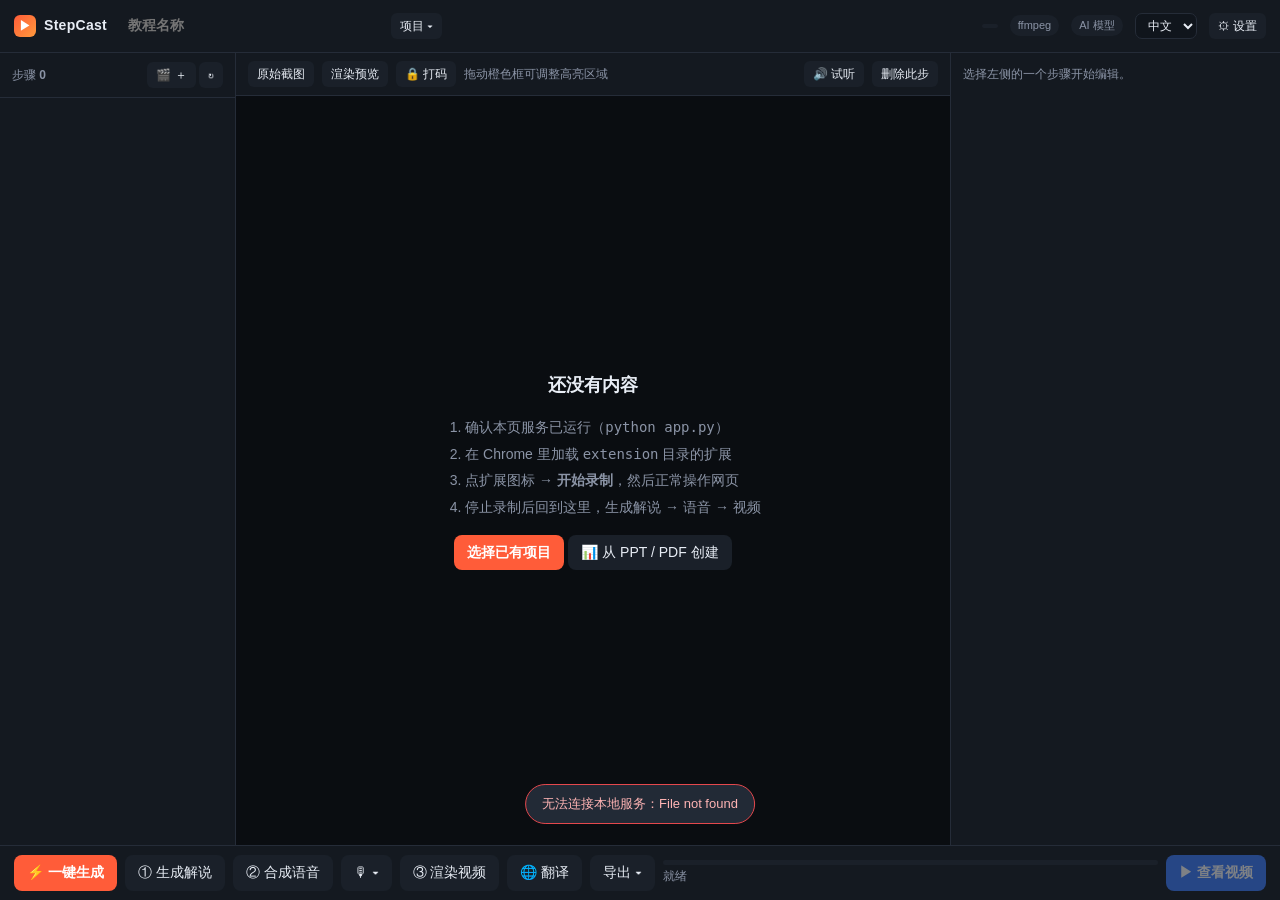
==== static/index.html @ 672b33db "StepCast 1.8.0（稳定版） 本地运行的教学视频生成器：Chrome 扩展录制网页操作，或者导入 PPT / PDF → AI 写解说 → 配音 → 渲染成带字幕的 MP4。  - 网页录制" ====
<!DOCTYPE html>
<html lang="zh-CN">
<head>
<meta charset="utf-8">
<meta name="viewport" content="width=device-width, initial-scale=1">
<title>StepCast 编辑器</title>
<link rel="stylesheet" href="/static/style.css">
<link rel="icon" href="data:image/svg+xml,<svg xmlns='http://www.w3.org/2000/svg' viewBox='0 0 32 32'><rect width='32' height='32' rx='8' fill='%23ff5c39'/><path d='M12 10l10 6-10 6z' fill='white'/></svg>">
</head>
<body>
<div id="app">

  <header id="topbar">
    <div class="logo"><span class="mark">▶</span> StepCast</div>
    <input type="text" id="projName" placeholder="教程名称">
    <button class="sm" id="btnProjects">项目 ▾</button>
    <div class="grow"></div>
    <span class="badge" id="badgeRec"></span>
    <span class="badge" id="badgeFF">ffmpeg</span>
    <span class="badge" id="badgeAI">AI 模型</span>
    <select id="uiLang" class="lang-select" title="界面语言 / Language"></select>
    <button class="sm" id="btnSettings">⚙ 设置</button>
  </header>

  <div id="main">

    <aside id="steps">
      <div class="pane-head">
        <span>步骤 <b id="stepCount">0</b></span>
        <span><button class="sm" id="btnInsertVideo" title="插入一段视频（放在当前这一步后面）">🎬 ＋</button>
          <button class="sm" id="btnRefresh" title="重新加载">↻</button></span>
        <input type="file" id="insertVideoFile" accept="video/*,.mp4,.mov,.wmv,.avi,.mkv,.webm,.m4v" hidden>
      </div>
      <div id="stepList"></div>
    </aside>

    <section id="stage">
      <div id="stageHead">
        <button class="sm" id="tabShot">原始截图</button>
        <button class="sm" id="tabRender">渲染预览</button>
        <button class="sm" id="btnRedactMode" title="在截图上拖动框选要打码的区域">🔒 打码</button>
        <span class="small muted" id="stageHint">拖动橙色框可调整高亮区域</span>
        <div class="grow"></div>
        <button class="sm" id="btnPlayAudio" title="试听这一步的配音">🔊 试听</button>
        <button class="sm danger" id="btnDeleteStep">删除此步</button>
      </div>
      <div id="stageBody">
        <div id="emptyState">
          <h2>还没有内容</h2>
          <ol>
            <li data-i18n>确认本页服务已运行（<code>python app.py</code>）</li>
            <li data-i18n>在 Chrome 里加载 <code>extension</code> 目录的扩展</li>
            <li data-i18n>点扩展图标 → <b>开始录制</b>，然后正常操作网页</li>
            <li>停止录制后回到这里，生成解说 → 语音 → 视频</li>
          </ol>
          <p><button class="primary" id="btnOpenProjects">选择已有项目</button>
             <button id="btnEmptyImport">📊 从 PPT / PDF 创建</button></p>
        </div>
        <div id="shotWrap" class="hidden">
          <img id="shot" alt="">
          <div id="hl" class="hidden"><span class="tip"></span><span class="handle"></span></div>
          <div id="redactLayer"></div>
        </div>
        <img id="previewImg" class="hidden" alt="">
        <video id="stageVideo" class="hidden" controls preload="metadata"></video>
      </div>
    </section>

    <aside id="inspector">
      <div id="inspEmpty" class="muted small">选择左侧的一个步骤开始编辑。</div>

      <div id="inspProject" class="hidden">
        <h3 id="pjHead">片头</h3>
        <div id="pjIntroFields">
          <label class="field"><span>视频标题（画面中央的大字）</span>
            <input type="text" id="pjTitle" placeholder="例如：3 分钟上手后台管理"></label>
          <label class="field"><span>副标题（下面一行小字，可留空）</span>
            <input type="text" id="pjSubtitle" placeholder="看完能学会什么"></label>
          <label class="field"><span>片头旁白（会被念出来，同时当字幕）</span>
            <textarea id="pjIntro" rows="4" placeholder="留空则片头只有标题、没有配音"></textarea></label>
          <label class="switch"><input type="checkbox" id="pjIntroOn"> 视频包含片头</label>
        </div>
        <div id="pjOutroFields" class="hidden">
          <label class="field"><span>片尾文案（会显示成大字，同时被念出来）</span>
            <textarea id="pjOutro" rows="4" placeholder="留空：有背景图时只显示背景，没有就不生成片尾"></textarea></label>
          <label class="switch"><input type="checkbox" id="pjOutroOn"> 视频包含片尾</label>
        </div>
        <div class="row" style="margin-top:10px">
          <button class="sm grow" id="pjTTS">重新合成这段语音</button>
          <button class="sm" id="pjPlay">🔊 试听</button>
        </div>
        <div class="small muted" id="pjAudioInfo" style="margin-top:6px"></div>

        <h3>背景画面</h3>
        <div class="voice-card">
          <div class="row">
            <span class="vbadge" id="pjBgBadge">默认</span>
            <span class="small grow" id="pjBgInfo"></span>
          </div>
          <div class="row wrap" style="margin-top:8px;gap:6px">
            <button class="sm" id="pjBgUpload">⬆ 上传图片 / PPT / PDF</button>
            <button class="sm" id="pjBgRemove">恢复默认背景</button>
          </div>
          <input type="file" id="pjBgFile" accept=".png,.jpg,.jpeg,.webp,.bmp,.pptx,.ppt,.pdf" hidden>
          <div id="pjBgOpts" class="hidden" style="margin-top:10px">
            <label class="field" id="pjBgPageWrap"><span id="pjBgPageLabel">使用第几页</span>
              <input type="number" id="pjBgPage" min="1" value="1"></label>
            <label class="field"><span>放置方式</span>
              <select id="pjBgFit">
                <option value="contain">完整显示（空出的边用模糊背景补齐）</option>
                <option value="cover">铺满画面（多出的部分裁掉）</option>
              </select></label>
            <label class="switch"><input type="checkbox" id="pjBgText"> <span id="pjBgTextLabel">在背景上显示标题文字</span></label>
          </div>
        </div>
        <label class="field" style="margin-top:10px"><span>停留时间（秒，0 = 按配音自动）</span>
          <input type="number" id="pjBgDur" min="0" max="60" step="0.5" value="0"></label>
        <p class="small muted" style="margin-top:10px">
          可以用公司统一的封面：上传一张图片，或者一份 PPT / PDF 选其中一页。没有上传时用默认背景，配色在右上角 ⚙ 设置 → 视频风格 里调。
        </p>
      </div>

      <div id="inspBody" class="hidden">
        <h3>这一步做了什么</h3>
        <div id="stepFacts"></div>

        <label class="field"><span>画面标题</span>
          <input type="text" id="fTitle" placeholder="显示在视频左上角"></label>

        <div class="field" id="fNarrationWrap">
          <div class="field-head"><span>解说词（会被念出来）</span>
            <button class="xs" id="btnDictate" title="对着麦克风说，自动转成文字填进来">🎤 口述</button></div>
          <textarea id="fNarration" rows="4" placeholder="留空则不配音；也可以点右上角「口述」直接说"></textarea>
        </div>
        <div class="field hidden" id="dlgWrap">
          <div class="field-head"><span>问答台词（一句一行，按顺序念）</span>
            <button class="xs" id="btnSpeakers2" title="改名字、换音色">🎭 讲者</button></div>
          <div id="dlgLines" class="dlg-lines"></div>
          <div class="row" style="gap:6px;margin-top:6px">
            <button class="xs" id="dlgAddHost"></button>
            <button class="xs" id="dlgAddExpert"></button>
          </div>
        </div>
        <div class="row" style="margin:-4px 0 10px">
          <input type="text" id="fRewrite" class="grow" placeholder="改写要求，如：更简短、更专业">
          <button class="sm" id="btnRewrite">AI 改写</button>
        </div>

        <label class="field"><span>字幕（默认同解说词）</span>
          <textarea id="fCaption" rows="2"></textarea></label>

        <label class="field" id="fNoteWrap"><span>给 AI 的备注（生成解说时参考）</span>
          <input type="text" id="fNote" placeholder="例如：强调这里必须勾选"></label>

        <div id="slideBox" class="hidden">
          <h3>幻灯片内容</h3>
          <details class="small"><summary class="muted">页面上的文字</summary>
            <div id="slideText" class="pre muted"></div></details>
          <label class="field" style="margin-top:8px"><span>演讲者备注</span>
            <textarea id="fSlideNotes" rows="3" placeholder="这一页没有备注"></textarea></label>
          <button class="sm" id="btnUseNotes">用备注替换解说词</button>
          <div id="revealBox" style="margin-top:14px">
            <label class="switch"><input type="checkbox" id="fRevealAll"> 幻灯片逐条出现，突出当前讲的内容（整个项目）</label>
            <label class="switch"><input type="checkbox" id="fRevealPage"> 这一页逐条出现</label>
            <p class="small muted" id="revealHint" style="margin:4px 0 0"></p>
          </div>
        </div>

        <div id="videoBox" class="hidden">
          <h3>视频</h3>
          <div class="voice-card">
            <div class="row">
              <span class="vbadge" id="vbBadge"></span>
              <span class="small grow" id="vbInfo"></span>
            </div>
            <div class="small warn-text hidden" id="vbMissing" style="margin-top:6px"></div>
            <div class="row wrap" style="margin-top:8px;gap:6px">
              <button class="sm" id="vbUpload">⬆ 上传视频文件</button>
              <button class="sm" id="vbTranscribe" title="用本机的语音识别把视频里讲的话转成字幕">🎤 视频里的讲话转成字幕</button>
            </div>
            <input type="file" id="vbFile" accept="video/*,.mp4,.mov,.wmv,.avi,.mkv,.webm,.m4v" hidden>
          </div>
          <label class="field" style="margin-top:10px"><span>播放方式</span>
            <select id="vbMode">
              <option value="inset">在幻灯片原位置播放</option>
              <option value="fullscreen">全屏播放</option>
              <option value="poster">只显示封面（不播放）</option>
            </select></label>
          <div class="row">
            <label class="field grow"><span>从第几秒开始</span>
              <input type="number" id="vbStart" min="0" step="0.1" value="0"></label>
            <button class="xs" id="vbSetStart" title="用播放器当前的位置">⏱ 当前位置</button>
          </div>
          <div class="row">
            <label class="field grow"><span>到第几秒结束（0 = 播到最后）</span>
              <input type="number" id="vbEnd" min="0" step="0.1" value="0"></label>
            <button class="xs" id="vbSetEnd" title="用播放器当前的位置">⏱ 当前位置</button>
          </div>
          <label class="field"><span>声音</span>
            <select id="vbAudio">
              <option value="original">播放视频原声</option>
              <option value="mute">视频静音，念上面的解说词</option>
            </select></label>
          <p class="small muted" id="vbHint"></p>
        </div>

        <div id="rdSection">
        <h3>敏感信息打码 <span class="muted" id="rdCount"></span></h3>
        <div id="rdList" class="small"></div>
        <div class="row" style="margin-top:6px">
          <button class="sm grow" id="btnRedactHere">＋ 在截图上画框</button>
          <button class="sm" id="btnRedactScan">全项目扫描…</button>
        </div>
        </div>

        <h3>画面控制</h3>
        <label class="switch"><input type="checkbox" id="fInclude"> 包含在视频中</label>
        <label class="switch" id="fZoomWrap"><input type="checkbox" id="fZoom"> 放大镜头</label>
        <label class="switch" id="fHighlightWrap"><input type="checkbox" id="fHighlight"> 高亮操作区域</label>
        <label class="field"><span>时长覆盖（秒，0 = 自动跟随配音）</span>
          <input type="number" id="fDuration" min="0" max="60" step="0.5" value="0"></label>

        <h3>配音</h3>
        <div class="voice-card">
          <div class="row">
            <span class="vbadge" id="voiceBadge">AI</span>
            <span class="small grow" id="audioInfo"></span>
            <button class="xs" id="btnPlayStep" title="试听">▶</button>
          </div>
          <div class="row wrap" style="margin-top:8px;gap:6px">
            <button class="sm" id="btnRecordVoice">🎙 录我的声音</button>
            <button class="sm" id="btnUploadVoice">⬆ 上传音频</button>
            <button class="sm" id="btnStepTTS">↻ AI 重新合成</button>
            <button class="sm hidden" id="btnVoiceToAI">改用 AI 配音</button>
            <button class="sm danger" id="btnVoiceDelete">删除</button>
          </div>
          <input type="file" id="voiceFile" accept="audio/*,.mp3,.wav,.m4a,.webm" hidden>
        </div>
      </div>
    </aside>
  </div>

  <footer id="actions">
    <button class="primary" id="btnAuto" title="脚本 → 语音 → 视频 一条龙">⚡ 一键生成</button>
    <button id="btnScript">① 生成解说</button>
    <button id="btnTTS">② 合成语音</button>
    <button id="btnVoiceMenu" title="配音批量操作">🎙 ▾</button>
    <button id="btnSpeakers" class="hidden" title="两人问答的讲者：名字、音色">🎭 讲者</button>
    <button id="btnRender">③ 渲染视频</button>
    <button id="btnTranslate">🌐 翻译</button>
    <button id="btnExport">导出 ▾</button>
    <div id="progressWrap">
      <div id="progressBar"><i></i></div>
      <div id="progressText">就绪</div>
    </div>
    <button class="stop hidden" id="btnStopJob" title="停止正在进行的任务，已经做完的部分会保留">■ 停止</button>
    <button class="blue" id="btnOpenVideo" disabled>▶ 查看视频</button>
  </footer>
</div>

<div id="toast"></div>

<!-- 设置 -->
<div class="modal hidden" id="mSettings">
  <div class="box">
    <h2>设置</h2>
    <div class="tabs">
      <button class="on" data-tab="ai">AI 与语音</button>
      <button data-tab="video">视频风格</button>
      <button data-tab="about">关于</button>
    </div>

    <div data-pane="ai">
      <h3 class="set-sub" style="margin-top:4px">AI 模型（写解说、翻译、AI 改写）</h3>
      <label class="field"><span>服务商</span>
        <select id="sProvider"></select></label>
      <p class="small notes-hint" id="sProviderHint"></p>
      <label class="field hidden" id="sBaseField"><span>接口地址</span>
        <input type="text" id="sBaseUrl" spellcheck="false"></label>
      <label class="field"><span id="sKeyLabel">API Key</span>
        <input type="password" id="sKey" placeholder="粘贴新的 Key；留空 = 保持原来的" autocomplete="off" spellcheck="false"></label>
      <div class="row" style="margin:-4px 0 12px">
        <span class="small muted grow" id="sKeyState"></span>
        <button class="sm hidden" id="btnClearKey">清除已存的 Key</button>
      </div>
      <div class="field-block">
        <div class="field-head"><span>模型</span>
          <button class="xs" id="btnListModels">获取模型列表</button></div>
        <input type="text" id="sModel" list="sModelList" spellcheck="false" autocomplete="off">
        <datalist id="sModelList"></datalist>
      </div>
      <div class="row" style="margin:6px 0 12px">
        <span class="small muted grow" id="sTestState"></span>
        <button class="sm" id="btnTestKey">测试连接</button>
      </div>

      <h3 class="set-sub">配音</h3>
      <label class="field"><span>解说语言</span><select id="sLang"></select></label>
      <label class="field"><span>配音音色</span><select id="sVoice"></select></label>
      <div class="row">
        <label class="field grow"><span>语速</span>
          <select id="sRate">
            <option value="-15%">慢</option><option value="-8%">稍慢</option>
            <option value="+0%" selected>正常</option><option value="+10%">稍快</option>
            <option value="+20%">快</option>
          </select></label>
        <button class="sm" id="btnTryVoice" style="margin-top:14px">试听</button>
      </div>
      <details class="small" id="sTtsBox" style="margin:4px 0 10px">
        <summary>更多配音服务（付费，声音更自然）</summary>
        <p class="small muted" style="margin:8px 0">默认的 Edge 配音免费。填了下面某一家的 Key，它的音色就会出现在所有「配音音色」下拉框里（名字前面带服务名），项目、两位讲者都可以选。配音文字会发给对应的公司。</p>
        <label class="field"><span>服务</span><select id="sTtsSvc"></select></label>
        <p class="small notes-hint" id="sTtsHint"></p>
        <label class="field"><span>API Key</span>
          <input type="password" id="sTtsKey" placeholder="粘贴新的 Key；留空 = 保持原来的" autocomplete="off" spellcheck="false"></label>
        <label class="field hidden" id="sTtsVoicesWrap"><span>自己的音色 ID（可选，比如复刻的声音；多个用逗号分开）</span>
          <input type="text" id="sTtsVoices" spellcheck="false"></label>
        <div class="row" style="margin:6px 0 4px">
          <span class="small muted grow" id="sTtsState"></span>
          <button class="sm" id="btnTtsClear">清除 Key</button>
          <button class="sm" id="btnTtsTest">测试</button>
        </div>
      </details>

      <h3 class="set-sub">语音识别（录音转文字，在本机运行）</h3>
      <div class="row">
        <label class="field grow"><span>识别模型</span>
          <select id="sAsrModel">
            <option value="tiny">tiny（75MB，最快，准确度一般）</option>
            <option value="base">base（145MB）</option>
            <option value="small">small（465MB，推荐）</option>
            <option value="medium">medium（1.5GB，更准，更慢）</option>
            <option value="large-v3">large-v3（3GB，最准，需要好 CPU / 显卡）</option>
          </select></label>
        <button class="sm" id="btnAsrPrepare" style="margin-top:14px">下载 / 加载</button>
      </div>
      <div class="small muted" id="sAsrState" style="margin:-4px 0 10px"></div>
      <label class="field"><span>模型下载源（留空 = 自动：先试 HuggingFace 官方，连不上就改用国内镜像 hf-mirror.com）</span>
        <input type="text" id="sHfEndpoint" placeholder="留空 = 自动"></label>
      <label class="switch"><input type="checkbox" id="sFillers"> 识别时去掉「嗯 / 啊 / 呃」等口头禅</label>
    </div>

    <div data-pane="video" class="hidden">
      <div class="row">
        <label class="field grow"><span>分辨率</span>
          <select id="sRes">
            <option value="1920x1080">1920 × 1080（1080p）</option>
            <option value="2560x1440">2560 × 1440（2K）</option>
            <option value="1280x720">1280 × 720（720p）</option>
            <option value="1080x1920">1080 × 1920（竖屏）</option>
          </select></label>
        <label class="field" style="width:110px"><span>帧率</span>
          <select id="sFps"><option>24</option><option selected>30</option><option>60</option></select></label>
      </div>
      <div class="row">
        <label class="field grow"><span>主题色</span><input type="text" id="sAccent" placeholder="#FF5C39"></label>
        <label class="field grow"><span>背景色</span><input type="text" id="sBg" placeholder="#0E1116"></label>
      </div>
      <label class="switch"><input type="checkbox" id="sZoomEnabled"> 自动放大到操作区域</label>
      <label class="switch"><input type="checkbox" id="sDim"> 高亮区域外变暗</label>
      <label class="switch"><input type="checkbox" id="sCursor"> 显示鼠标指针动画</label>
      <label class="switch"><input type="checkbox" id="sBadge"> 显示步骤序号</label>
      <label class="switch"><input type="checkbox" id="sFrame"> 加浏览器外框</label>
      <label class="switch"><input type="checkbox" id="sSubs"> 把字幕烧进画面</label>
      <label class="switch" title="主字幕往上挪一点，画面最底下留给第二语言字幕（外挂字幕文件，看的人自己选）"><input type="checkbox" id="sSubSpace"> 给第二语言字幕留位置</label>
      <label class="switch"><input type="checkbox" id="sIntro"> 生成片头</label>
      <label class="switch"><input type="checkbox" id="sOutro"> 生成片尾</label>
      <div class="row">
        <label class="field grow"><span>每步最短时长（秒）</span>
          <input type="number" id="sMinDur" step="0.5" min="1" max="15"></label>
        <label class="field grow"><span>放大倍数</span>
          <input type="number" id="sZoomF" step="0.05" min="1" max="2.5"></label>
      </div>
    </div>

    <div data-pane="about" class="hidden small muted">
      <p>StepCast —— comlong的教学视频生成器。</p>
      <p data-i18n>录制来自浏览器扩展，解说由你在设置里选择的 AI 模型生成，配音使用在线语音合成服务，画面和视频在本机合成。项目文件保存在本机 <code>projects/</code> 目录。</p>
      <p id="aboutInfo"></p>
      <h3 class="set-sub">免责声明</h3>
      <p data-i18n>本软件在你的电脑上运行，但部分功能会调用第三方公司的在线服务（AI 生成解说、翻译和改写，AI 配音，下载语音识别模型），相关的文字内容会发送到这些公司的服务器。这些服务的可用性、费用、数据处理方式和使用条款由提供服务的公司决定，不受本软件控制。</p>
      <p data-i18n>使用前请自行确认：要处理的内容可以发送给外部服务，并且符合所在地的法律法规（包括个人信息与数据保护的规定）、公司规定和保密义务。本软件按现状提供，不作任何保证；因使用本软件产生的法律风险、违规责任和其他后果，由使用者个人承担。</p>
    </div>

    <div class="foot">
      <button id="btnCloseSettings">取消</button>
      <button class="primary" id="btnSaveSettings">保存</button>
    </div>
  </div>
</div>

<!-- 项目列表 -->
<div class="modal hidden" id="mProjects">
  <div class="box">
    <h2>项目</h2>
    <div id="projList"></div>
    <div class="foot">
      <button id="btnImportSlides">📊 从 PPT / PDF 创建</button>
      <button id="btnNewProject">新建空项目</button>
      <button class="primary" id="btnCloseProjects">关闭</button>
    </div>
  </div>
</div>

<!-- 生成解说 -->
<div class="modal hidden" id="mScript">
  <div class="box">
    <h2>生成解说脚本</h2>
    <div id="gSlides" class="hidden">
      <p class="small notes-hint" id="gSlidesInfo"></p>
      <label class="field"><span>解说从哪来</span>
        <select id="gNotes">
            <option value="verbatim">备注原文就是解说（推荐）</option>
            <option value="reference">AI 参考备注，改写成口语</option>
            <option value="ignore">不用备注，AI 按页面内容写</option>
        </select></label>
      <label class="field" id="gMissingField"><span>没有备注的页</span>
        <select id="gMissing">
            <option value="ai">AI 按页面内容补写</option>
            <option value="empty">留空，我自己补</option>
        </select></label>
      <label class="field" id="gDetailField"><span>详细程度（AI 写的页）</span>
        <select id="gDetail">
          <option value="brief">简要 · 只讲要点</option>
          <option value="standard">标准 · 要点加上下文</option>
          <option value="comprehensive">详细 · 逐条讲透</option>
        </select></label>
    </div>
    <div id="gCapture">
    <label class="field"><span>风格</span>
      <select id="gStyle">
        <option value="friendly">亲切自然（推荐）</option>
        <option value="concise">极简高效</option>
        <option value="formal">正式培训</option>
        <option value="marketing">有感染力</option>
      </select></label>
    <label class="field"><span>目标观众（可选）</span>
      <input type="text" id="gAudience" placeholder="例如：第一次使用后台的运营同学"></label>
    </div>
    <label class="field"><span>额外要求（可选）</span>
      <input type="text" id="gExtra" placeholder="例如：每步都提醒一下注意事项"></label>
    <label class="switch"><input type="checkbox" id="gOverwrite"> 覆盖我已经手动改过的解说</label>
    <div class="foot">
      <button id="btnCloseScript">取消</button>
      <button class="primary" id="btnRunScript">开始生成</button>
    </div>
  </div>
</div>

<!-- 两人问答的讲者 -->
<div class="modal hidden" id="mSpeakers">
  <div class="box">
    <h2>讲者</h2>
    <p class="small muted">名字只在编辑器里区分是谁说的，不会念出来，也不上字幕。换了音色的人说过的台词需要重新配音。</p>
    <div class="spk-grid">
      <div class="spk-card" data-role="host">
        <div class="spk-head"><b>主持人</b></div>
        <label class="field"><span>名字</span><input type="text" class="spk-name" maxlength="20"></label>
        <label class="field"><span>音色</span><select class="spk-voice"></select></label>
        <button class="sm" data-act="try">试听</button>
      </div>
      <div class="spk-card" data-role="expert">
        <div class="spk-head"><b>讲师</b></div>
        <label class="field"><span>名字</span><input type="text" class="spk-name" maxlength="20"></label>
        <label class="field"><span>音色</span><select class="spk-voice"></select></label>
        <button class="sm" data-act="try">试听</button>
      </div>
    </div>
    <div class="foot">
      <button id="btnCloseSpeakers">取消</button>
      <button class="primary" id="btnSaveSpeakers">保存</button>
    </div>
  </div>
</div>

<!-- 翻译 -->
<div class="modal hidden" id="mTranslate">
  <div class="box">
    <h2>翻译成其他语言</h2>
    <label class="field"><span>目标语言</span><select id="tLang"></select></label>
    <label class="field"><span>配音音色</span><select id="tVoice"></select></label>
    <p class="small muted" id="tHint">翻译会替换当前脚本并清空已生成的语音。建议先「导出脚本」备份，或复制一份项目。</p>
    <div class="foot">
      <button id="btnCloseTranslate">取消</button>
      <button class="primary" id="btnRunTranslate">翻译并切换</button>
    </div>
  </div>
</div>

<!-- 录音 / 口述 -->
<div class="modal hidden" id="mVoice">
  <div class="box">
    <h2 id="vrTitle">🎙 录我的声音</h2>
    <div class="row">
      <label class="field grow"><span>麦克风</span><select id="vrDevice"></select></label>
      <label class="field" style="width:140px"><span>识别语言</span><select id="vrLang"></select></label>
    </div>
    <div class="rec-stage">
      <button class="rec-btn" id="vrRec" title="开始 / 停止"><span></span></button>
      <div class="grow">
        <div class="rec-time" id="vrTime">00:00</div>
        <div class="small muted" id="vrHint">点红色按钮开始录音</div>
        <div class="meter"><i id="vrLevel"></i></div>
      </div>
    </div>
    <audio id="vrPlayer" controls class="hidden" style="width:100%;margin-top:12px"></audio>
    <div id="vrOptsOwn" style="margin-top:12px">
      <label class="switch"><input type="checkbox" id="vrTranscribe" checked> 自动识别成文字（用作字幕，之后也能一键改成 AI 配音）</label>
      <label class="switch"><input type="checkbox" id="vrReplace" checked> 用识别结果替换当前解说词</label>
    </div>
    <p class="small muted">录音和识别都在本机完成，不经过任何云服务。</p>
    <div class="foot">
      <button id="vrCancel">取消</button>
      <button id="vrRetake" class="hidden">重录</button>
      <button class="primary" id="vrConfirm" disabled>使用这段录音</button>
    </div>
  </div>
</div>

<!-- PPT / PDF 导入 -->
<div class="modal hidden" id="mImport">
  <div class="box wide">
    <h2>📊 从 PPT / PDF 创建视频</h2>

    <div id="imStage1">
      <label class="drop" id="imDrop">
        <input type="file" id="imFile" accept=".pptx,.ppt,.pdf" hidden>
        <div class="drop-ico">⬆</div>
        <div data-i18n><b>点击选择文件</b>，或拖到这里</div>
        <div class="small muted" style="margin-top:4px">.pptx / .ppt / .pdf，最多 100 页 · 每一页变成视频里的一个步骤 · 页面里的视频会保留，动画和切换效果不会</div>
      </label>
      <div class="small muted" id="imStatus" style="margin-top:10px"></div>
    </div>

    <div id="imStage2" class="hidden">
      <div class="row" style="margin-bottom:10px">
        <b class="grow" id="imFileName"></b>
        <span class="small muted" id="imSummary"></span>
        <button class="sm" id="imAll">全选</button>
        <button class="sm" id="imNone">清空</button>
      </div>
      <div class="im-grid" id="imGrid"></div>
      <p class="small notes-hint hidden" id="imNotesHint"></p>
      <p class="small notes-hint hidden" id="imVideosHint"></p>
      <div class="im-opts">
        <label class="field"><span>视频名称</span><input type="text" id="imName"></label>
        <label class="field"><span>讲解方式</span>
          <select id="imMode">
            <option value="single">一个人讲解</option>
            <option value="dialogue">两人问答（主持人提问、讲师讲解）</option>
          </select></label>
        <label class="field" id="imNotesField"><span>解说从哪来</span>
          <select id="imNotes">
            <option value="verbatim">备注原文就是解说（推荐）</option>
            <option value="reference">AI 参考备注，改写成口语</option>
            <option value="ignore">不用备注，AI 按页面内容写</option>
          </select></label>
        <label class="field" id="imMissingField"><span>没有备注的页</span>
          <select id="imMissing">
            <option value="ai">AI 按页面内容补写</option>
            <option value="empty">留空，我自己补</option>
          </select></label>
        <label class="field"><span>详细程度（AI 写的页）</span>
          <select id="imDetail">
            <option value="brief">简要 · 只讲要点</option>
            <option value="standard" selected>标准 · 要点加上下文</option>
            <option value="comprehensive">详细 · 逐条讲透</option>
          </select></label>
        <label class="field"><span>解说语言</span><select id="imLang"></select></label>
        <label class="field" id="imVoiceWrap"><span>配音音色</span><select id="imVoice"></select></label>
        <label class="field hidden" id="imHostWrap"><span>主持人音色（提问）</span><select id="imHostVoice"></select></label>
        <label class="field hidden" id="imExpertWrap"><span>讲师音色（讲解）</span><select id="imExpertVoice"></select></label>
        <label class="switch" style="align-self:end;margin-bottom:14px">
          <input type="checkbox" id="imAutoVoice" checked> 写完解说自动配音</label>
        <label class="switch hidden" id="imVideosWrap" style="align-self:end;margin-bottom:14px">
          <input type="checkbox" id="imVideos" checked> 包含幻灯片里的视频</label>
        <label class="switch hidden" id="imRevealWrap" style="align-self:end;margin-bottom:14px"
               title="解说说到哪一条，那一条才出现；讲到下一条时，前面讲过的变淡。需要本机 PowerPoint，导入会慢一些。">
          <input type="checkbox" id="imReveal" checked> 逐条出现，突出当前讲的内容</label>
      </div>
      <p class="small" id="imPrivacy"></p>
    </div>

    <div class="foot">
      <button id="imBack" class="hidden">换一个文件</button>
      <div class="grow"></div>
      <button id="imCancel">取消</button>
      <button class="primary hidden" id="imCreate">生成视频项目</button>
    </div>
  </div>
</div>

<!-- 打码扫描 -->
<div class="modal hidden" id="mRedact">
  <div class="box">
    <h2>敏感信息打码</h2>
    <p class="small muted" id="rdStats"></p>

    <h3 style="font-size:12px;color:var(--muted);margin:14px 0 8px">识别规则</h3>
    <label class="switch"><input type="checkbox" id="rdBuiltin" checked>
      邮箱 / 手机号 / 身份证 / 银行卡 / IP 地址</label>
    <label class="switch"><input type="checkbox" id="rdNames" checked>
      带标签的人名（「姓名：张三」「Name: John」）</label>
    <label class="switch"><input type="checkbox" id="rdNamesGuess">
      <span data-i18n>裸的中文短名（<b class="warn-text">会误报</b>，如「付款方式」也可能被当成人名）</span></label>

    <label class="field" style="margin-top:12px"><span>另外要打码的词（逗号或换行分隔）</span>
      <textarea id="rdKeywords" rows="3" placeholder="张三, 李四, 内部项目代号, 客户名"></textarea></label>

    <label class="field"><span>打码方式</span>
      <select id="rdMode">
        <option value="blur">模糊（马赛克 + 高斯）</option>
        <option value="pixelate">像素化（马赛克）</option>
        <option value="solid">纯色块（最彻底）</option>
      </select></label>

    <p class="small muted">扫描依据的是录制时记录在本机的页面文字位置。命中的内容同时会从
      页面标题、元素文字、输入值里抹成掩码 —— 这几项是唯一会发给 AI 模型的字段。</p>

    <div class="foot">
      <button class="danger" id="btnRdClearIndex">清空文字索引</button>
      <button class="danger" id="btnRdClearAuto">清除自动打码</button>
      <div class="grow"></div>
      <button id="btnCloseRedact">关闭</button>
      <button class="primary" id="btnRunRedact">开始扫描</button>
    </div>
  </div>
</div>

<!-- 视频 -->
<div class="modal hidden" id="mVideo">
  <div class="box wide">
    <h2 id="vTitle">视频</h2>
    <div class="v-stage" id="vStage">
      <video id="vPlayer" controls disablepictureinpicture></video>
      <div class="v-sub2" id="vSub2Text"><span></span></div>
    </div>
    <div class="row" style="margin-top:12px">
      <span class="small muted grow" id="vInfo"></span>
      <a id="vDownload" class="btn primary" download>下载 MP4</a>
      <a id="vSrt" class="btn" download>下载字幕</a>
      <button id="btnVFull" title="全屏（第二字幕也显示）">⛶</button>
      <button id="btnCloseVideo">关闭</button>
    </div>
    <div class="sub2-box" id="vSub2Box">
      <div class="row">
        <b class="grow sub2-title">🌐 第二语言字幕</b>
        <label class="small">预览 <select id="vSub2Preview"></select></label>
      </div>
      <p class="small muted" style="margin:4px 0 8px">主字幕烧在视频里；第二语言字幕是单独的字幕文件，紧贴在主字幕下面，看视频的人自己选一种（默认不显示）。</p>
      <p class="small warn-text hidden" id="vSub2Hint"></p>
      <div id="vSub2List"></div>
      <button class="primary" id="btnSub2Open" style="margin-top:10px">🌐 生成第二语言字幕</button>
      <div class="sub2-panel hidden" id="vSub2Panel">
        <div class="small muted">选一种或几种语言，AI 会把主字幕整句翻译过去（用设置里的 AI 模型）：</div>
        <div class="sub2-langs" id="vSub2Langs"></div>
        <div class="row">
          <span class="small muted grow" id="vSub2State"></span>
          <button class="sm" id="btnSub2Cancel">取消</button>
          <button class="sm primary" id="btnSub2Gen">开始生成</button>
        </div>
      </div>
      <div class="row" style="margin-top:10px">
        <span class="small muted grow">网页播放包：视频 + 第二语言字幕 + 播放页（index.html）。放进公司网站的目录里，直接打开或用 iframe 嵌进页面，就能选第二字幕。</span>
        <a id="vPack" class="btn" download>下载网页播放包</a>
      </div>
    </div>
  </div>
</div>

<script src="/static/i18n.js"></script>
<script src="/static/app.js"></script>
</body>
</html>
---- static/style.css ----
:root {
  --bg: #0d1014;
  --panel: #141920;
  --panel2: #1a2029;
  --line: #252c38;
  --text: #e8edf5;
  --muted: #8b94a6;
  --accent: #ff5c39;
  --accent2: #3d7dff;
  --ok: #30c463;
  --warn: #f0b03c;
  --bad: #e5484d;
  --radius: 10px;
  color-scheme: dark;
}

* { box-sizing: border-box; }

html, body {
  margin: 0; height: 100%;
  background: var(--bg); color: var(--text);
  font: 14px/1.55 -apple-system, "Segoe UI", "Microsoft YaHei", Roboto, sans-serif;
  overflow: hidden;
}

button, input, select, textarea { font: inherit; color: inherit; }

button {
  cursor: pointer; border: 0; border-radius: 8px;
  background: var(--panel2); color: var(--text);
  padding: 7px 13px; transition: background .15s, filter .15s;
}
button:hover:not(:disabled) { background: #232b37; }
button:disabled { opacity: .45; cursor: not-allowed; }
button.primary { background: var(--accent); color: #fff; font-weight: 600; }
button.primary:hover:not(:disabled) { filter: brightness(1.1); background: var(--accent); }
button.blue { background: var(--accent2); color: #fff; font-weight: 600; }
button.blue:hover:not(:disabled) { filter: brightness(1.1); background: var(--accent2); }
button.sm { padding: 4px 9px; font-size: 12px; border-radius: 6px; }
button.danger:hover:not(:disabled) { background: #48222a; color: #ff9c9c; }
/* 下载用真正的链接（按钮套在 <a> 里是无效 HTML，有的浏览器点了不下载），样子和按钮一致 */
a.btn { display: inline-block; cursor: pointer; border-radius: 8px; background: var(--panel2); color: var(--text);
        padding: 7px 13px; text-decoration: none; white-space: nowrap; transition: background .15s, filter .15s; }
a.btn:hover { background: #232b37; }
a.btn.primary { background: var(--accent); color: #fff; font-weight: 600; }
a.btn.primary:hover { filter: brightness(1.1); background: var(--accent); }

input[type=text], input[type=number], input[type=password], select, textarea {
  width: 100%; padding: 7px 10px; border-radius: 8px;
  border: 1px solid var(--line); background: #10151c; outline: none;
}
input:focus, select:focus, textarea:focus { border-color: var(--accent); }
textarea { resize: vertical; line-height: 1.6; }
label.field { display: block; margin-bottom: 10px; }
label.field > span { display: block; font-size: 11.5px; color: var(--muted); margin-bottom: 4px; }
.row { display: flex; gap: 8px; align-items: center; }
.row.wrap { flex-wrap: wrap; }
.grow { flex: 1; min-width: 0; }
.muted { color: var(--muted); }
.small { font-size: 12px; }
.hidden { display: none !important; }

/* ---------- 布局 ---------- */

#app { display: flex; flex-direction: column; height: 100%; }

#topbar {
  display: flex; align-items: center; gap: 12px;
  padding: 9px 14px; background: var(--panel);
  border-bottom: 1px solid var(--line); flex: none;
}
.logo { font-weight: 700; letter-spacing: .3px; display: flex; align-items: center; gap: 8px; }
.logo .mark {
  width: 22px; height: 22px; border-radius: 6px;
  background: linear-gradient(135deg, var(--accent), #ff9a3c);
  display: grid; place-items: center; font-size: 12px; color: #fff;
}
#projName {
  background: transparent; border: 1px solid transparent; padding: 5px 8px;
  border-radius: 7px; font-weight: 600; width: 260px;
}
#projName:hover { border-color: var(--line); }
.badge {
  font-size: 11px; padding: 2px 8px; border-radius: 999px;
  background: var(--panel2); color: var(--muted);
}
.badge.ok { color: var(--ok); }
.badge.bad { color: var(--bad); }

#main { flex: 1; display: flex; min-height: 0; }

/* 左：步骤列表 */
#steps {
  width: 236px; flex: none; background: var(--panel);
  border-right: 1px solid var(--line); display: flex; flex-direction: column;
}
.pane-head {
  display: flex; align-items: center; justify-content: space-between;
  padding: 9px 12px; border-bottom: 1px solid var(--line);
  font-size: 12px; color: var(--muted); flex: none;
}
#stepList { overflow-y: auto; flex: 1; padding: 8px; }
.step-card {
  display: flex; gap: 8px; padding: 7px; margin-bottom: 6px;
  border-radius: 9px; background: var(--panel2); cursor: pointer;
  border: 1px solid transparent; position: relative;
}
.step-card:hover { border-color: #303949; }
.step-card.active { border-color: var(--accent); background: #221a19; }
.step-card.excluded { opacity: .42; }
.step-card.dragover { border-color: var(--accent2); }
.step-card img {
  width: 74px; height: 44px; object-fit: cover; object-position: top center;
  border-radius: 5px; background: #0b0e13; flex: none;
}
.step-card .meta { min-width: 0; flex: 1; }
.step-card .t {
  font-size: 12px; font-weight: 600; white-space: nowrap;
  overflow: hidden; text-overflow: ellipsis;
}
.step-card .d {
  font-size: 11px; color: var(--muted); overflow: hidden;
  display: -webkit-box; -webkit-line-clamp: 2; -webkit-box-orient: vertical;
}
.step-card .no {
  position: absolute; top: 5px; left: 5px; background: rgba(0,0,0,.7);
  border-radius: 4px; font-size: 10px; padding: 0 4px; color: #cfd6e2;
}
.step-card.card-step { background: #161d28; }
.step-card.card-step.active { background: #221a19; }
.card-ico {
  width: 74px; height: 44px; border-radius: 5px; flex: none;
  display: grid; place-items: center; font-size: 15px; color: #fff;
  background: linear-gradient(135deg, var(--accent), #ff9a3c);
}
.card-ico.end { background: linear-gradient(135deg, #3d7dff, #7a5cff); }

.kind-dot { width: 6px; height: 6px; border-radius: 50%; display: inline-block; margin-right: 4px; }
.k-click { background: var(--accent); }
.k-input { background: var(--accent2); }
.k-navigate { background: #8b5cf6; }
.k-key { background: #f0b03c; }
.k-manual { background: var(--muted); }

/* 中：预览 */
#stage { flex: 1; min-width: 0; display: flex; flex-direction: column; background: #0a0d11; }
#stageHead {
  display: flex; align-items: center; gap: 8px; padding: 8px 12px;
  border-bottom: 1px solid var(--line); flex: none; background: var(--panel);
}
/* 按钮文字不折行（德语、波兰语的词比中文长），让提示文字去换行 */
#stageHead button, #actions button, #topbar button { white-space: nowrap; }
#stageHint { min-width: 0; flex: 1 1 160px; line-height: 1.35; }
#stageHead > .grow { flex: 0 0 0; }
#stageBody {
  flex: 1; display: grid; place-items: center; padding: 18px; overflow: auto;
}
#shotWrap {
  position: relative; max-width: 100%; max-height: 100%;
  box-shadow: 0 18px 60px rgba(0,0,0,.55); border-radius: 8px; overflow: hidden;
  background: #11151b;
}
#shot { display: block; max-width: 100%; max-height: calc(100vh - 260px); }
#hl {
  position: absolute; border: 3px solid var(--accent); border-radius: 6px;
  box-shadow: 0 0 0 9999px rgba(0,0,0,.34); cursor: move;
}
#hl .handle {
  position: absolute; width: 12px; height: 12px; background: var(--accent);
  border-radius: 3px; right: -7px; bottom: -7px; cursor: nwse-resize;
}
#hl .tip {
  position: absolute; top: -24px; left: 0; font-size: 11px; white-space: nowrap;
  background: var(--accent); color: #fff; padding: 1px 6px; border-radius: 4px;
}
/* 打码框 */
#redactLayer { position: absolute; inset: 0; pointer-events: none; }
#redactLayer.on { pointer-events: auto; cursor: crosshair; background: rgba(0, 0, 0, .04); }
.rbox {
  position: absolute; border: 2px solid rgba(255, 92, 57, .95);
  background: rgba(255, 92, 57, .26); border-radius: 3px;
  backdrop-filter: blur(5px); pointer-events: none;
}
#redactLayer.on .rbox { pointer-events: auto; cursor: move; }
.rbox.sel { border-color: #fff; box-shadow: 0 0 0 2px rgba(255, 92, 57, .9); }
.rbox.auto { border-style: dashed; }
.rbox > .rlabel {
  position: absolute; top: -17px; left: -2px; font-size: 10px; line-height: 15px;
  padding: 0 5px; border-radius: 3px; background: rgba(255, 92, 57, .95); color: #fff;
  white-space: nowrap; pointer-events: none;
}
.rbox > .rdel {
  position: absolute; top: -9px; right: -9px; width: 18px; height: 18px;
  border-radius: 50%; background: #e5484d; color: #fff; font-size: 12px; line-height: 18px;
  text-align: center; cursor: pointer; display: none;
}
#redactLayer.on .rbox > .rdel { display: block; }
.rbox > .rgrip {
  position: absolute; right: -6px; bottom: -6px; width: 11px; height: 11px;
  background: #fff; border: 1px solid var(--accent); border-radius: 2px;
  cursor: nwse-resize; display: none;
}
#redactLayer.on .rbox > .rgrip { display: block; }

.rd-item {
  display: flex; align-items: center; gap: 6px; padding: 4px 6px;
  border-radius: 6px; background: var(--panel2); margin-bottom: 4px;
}
.rd-item:hover { background: #232b37; }
.rd-item .k { font-size: 10px; padding: 1px 5px; border-radius: 4px; background: var(--accent); color: #fff; flex: none; }
.rd-item .k.manual { background: #4a5568; }
.rd-item .lb { flex: 1; min-width: 0; overflow: hidden; text-overflow: ellipsis; white-space: nowrap; }

#previewImg { max-width: 100%; max-height: calc(100vh - 260px); border-radius: 8px; display: block; }
#emptyState { text-align: center; color: var(--muted); max-width: 460px; }
#emptyState h2 { color: var(--text); font-size: 18px; margin-bottom: 6px; }
#emptyState ol { text-align: left; line-height: 1.9; }

/* 右：属性 */
#inspector {
  width: 330px; flex: none; background: var(--panel);
  border-left: 1px solid var(--line); overflow-y: auto; padding: 12px;
}
#inspector h3 { font-size: 12px; color: var(--muted); margin: 16px 0 8px; font-weight: 600; }
#inspector h3:first-child { margin-top: 0; }
.chip {
  display: inline-flex; align-items: center; gap: 5px; font-size: 11px;
  background: var(--panel2); border-radius: 999px; padding: 3px 9px; color: var(--muted);
  margin: 0 4px 4px 0; max-width: 100%; overflow: hidden; text-overflow: ellipsis; white-space: nowrap;
}
.switch { display: flex; align-items: center; gap: 7px; font-size: 12.5px; margin-bottom: 7px; }
.switch input { width: auto; }

/* 底部操作条 */
#actions {
  flex: none; display: flex; align-items: center; gap: 8px; flex-wrap: wrap;
  padding: 9px 14px; background: var(--panel); border-top: 1px solid var(--line);
}
#progressWrap { flex: 1; min-width: 120px; }
button.stop { background: #3a1d22; color: #ff9c9c; border: 1px solid #62303a; font-weight: 600; }
button.stop:hover:not(:disabled) { background: #52252c; color: #ffc2c2; }
#progressBar { height: 5px; border-radius: 3px; background: var(--panel2); overflow: hidden; }
#progressBar > i {
  display: block; height: 100%; width: 0; border-radius: 3px;
  background: linear-gradient(90deg, var(--accent), #ffa23c); transition: width .3s;
}
#progressText { font-size: 11.5px; color: var(--muted); margin-top: 3px;
  white-space: nowrap; overflow: hidden; text-overflow: ellipsis; }

/* 弹窗 */
.modal {
  position: fixed; inset: 0; background: rgba(4,6,9,.7); display: grid;
  place-items: center; z-index: 50; padding: 20px;
}
.modal > .box {
  background: var(--panel); border: 1px solid var(--line); border-radius: 14px;
  padding: 20px; width: 520px; max-width: 100%; max-height: 88vh; overflow-y: auto;
  box-shadow: 0 30px 80px rgba(0,0,0,.6);
}
.modal .box.wide { width: 900px; }
/* 视频弹窗：窗口不高时压低视频，下载按钮始终在可见范围内，不用在弹窗里往下滚 */
#vPlayer { display: block; max-height: calc(88vh - 150px); }
.modal h2 { margin: 0 0 14px; font-size: 17px; }
.modal .foot { display: flex; justify-content: flex-end; gap: 8px; margin-top: 16px; }
.tabs { display: flex; gap: 4px; margin-bottom: 14px; border-bottom: 1px solid var(--line); }
.tabs button {
  background: transparent; border-radius: 0; border-bottom: 2px solid transparent;
  color: var(--muted); padding: 7px 12px;
}
.tabs button.on { color: var(--text); border-bottom-color: var(--accent); }

#toast {
  position: fixed; bottom: 70px; left: 50%; transform: translateX(-50%);
  background: #222a36; border: 1px solid var(--line); padding: 9px 16px;
  border-radius: 999px; z-index: 99; font-size: 13px; opacity: 0;
  transition: opacity .25s, transform .25s; pointer-events: none;
}
#toast.show { opacity: 1; transform: translateX(-50%) translateY(-6px); }
#toast.bad { border-color: var(--bad); color: #ffb4b4; }

.projrow {
  display: flex; align-items: center; gap: 10px; padding: 9px;
  border-radius: 9px; cursor: pointer;
}
.projrow:hover { background: var(--panel2); }
.projrow img { width: 64px; height: 38px; object-fit: cover; border-radius: 5px; background: #0b0e13; }

::-webkit-scrollbar { width: 9px; height: 9px; }
::-webkit-scrollbar-thumb { background: #2a3341; border-radius: 5px; }
::-webkit-scrollbar-track { background: transparent; }

/* ---------- 配音 / 录音 ---------- */
.field-head { display: flex; align-items: center; justify-content: space-between; margin-bottom: 4px; }
.field-head > span { font-size: 11.5px; color: var(--muted); }
button.xs { padding: 2px 8px; font-size: 11px; border-radius: 6px; }
.voice-card { background: var(--panel2); border-radius: 9px; padding: 9px 10px; }
.vbadge { font-size: 10.5px; padding: 1px 7px; border-radius: 999px; background: #2c3442; color: #b8c2d4; flex: none; }
.vbadge.own { background: rgba(48, 196, 99, .18); color: #5fdc8a; }
.set-sub { font-size: 12px; color: var(--muted); margin: 18px 0 8px; font-weight: 600; }
.field-block { margin-bottom: 4px; }
.warn-text { color: var(--warn); font-weight: inherit; }
.lang-select { width: auto; padding: 4px 8px; font-size: 12px; border-radius: 7px; }
#sProviderHint { margin: -2px 0 12px; }
#sProviderHint a { color: var(--accent); }
.pre { white-space: pre-wrap; max-height: 140px; overflow: auto; margin-top: 6px;
       background: #10151c; padding: 6px 8px; border-radius: 6px; }

.rec-stage { display: flex; align-items: center; gap: 16px; margin-top: 4px;
             background: var(--panel2); border-radius: 12px; padding: 14px 16px; }
.rec-btn { width: 58px; height: 58px; border-radius: 50%; padding: 0; flex: none;
           background: #2a1c1f; display: grid; place-items: center; border: 2px solid #e5484d; }
.rec-btn > span { width: 24px; height: 24px; border-radius: 50%; background: #e5484d; transition: all .15s; }
.rec-btn.on > span { border-radius: 5px; width: 20px; height: 20px; }
.rec-btn.on { animation: recpulse 1.4s infinite; }
@keyframes recpulse { 0%,100% { box-shadow: 0 0 0 0 rgba(229,72,77,.5); } 50% { box-shadow: 0 0 0 10px rgba(229,72,77,0); } }
.rec-time { font-size: 26px; font-weight: 700; font-variant-numeric: tabular-nums; line-height: 1.1; }
.meter { height: 6px; border-radius: 3px; background: #10151c; overflow: hidden; margin-top: 8px; }
.meter > i { display: block; height: 100%; width: 0; transition: width .06s;
             background: linear-gradient(90deg, #30c463, #f0b03c, #ff5c39); }

/* ---------- PPT 导入 ---------- */
.drop { display: block; border: 2px dashed #323b4a; border-radius: 12px; padding: 36px 20px;
        text-align: center; cursor: pointer; transition: border-color .15s, background .15s; }
.drop:hover, .drop.over { border-color: var(--accent); background: rgba(255, 92, 57, .05); }
.drop-ico { font-size: 28px; margin-bottom: 6px; color: var(--accent); }
.im-grid { display: grid; grid-template-columns: repeat(auto-fill, minmax(150px, 1fr)); gap: 10px;
           max-height: 38vh; overflow-y: auto; padding: 2px; }
.im-card { position: relative; border-radius: 8px; overflow: hidden; background: var(--panel2);
           border: 2px solid transparent; cursor: pointer; }
.im-card.on { border-color: var(--accent); }
.im-card:not(.on) img { opacity: .38; }
.im-card img { display: block; width: 100%; aspect-ratio: 16/9; object-fit: contain; background: #fff; }
.im-card .cap { padding: 4px 7px; font-size: 11px; white-space: nowrap; overflow: hidden; text-overflow: ellipsis; }
.im-card .tick { position: absolute; top: 5px; left: 5px; width: 18px; height: 18px; border-radius: 4px;
                 background: rgba(0,0,0,.55); color: #fff; font-size: 12px; line-height: 18px; text-align: center; }
.im-card.on .tick { background: var(--accent); }
.im-card .tags { position: absolute; top: 5px; right: 5px; display: flex; gap: 3px; }
.im-card .tags span { font-size: 9.5px; padding: 0 5px; border-radius: 3px; background: rgba(0,0,0,.65); color: #fff; }
.im-card .tags .n { background: rgba(61, 125, 255, .9); }
.im-opts { display: grid; grid-template-columns: repeat(3, 1fr); gap: 0 12px; margin-top: 14px; }
.k-slide { background: #22b8cf; }
.notes-hint { background: var(--panel2); border-radius: 8px; padding: 8px 11px; margin: 10px 0 4px; line-height: 1.6; }
.im-card .tags .miss { background: rgba(240, 176, 60, .92); color: #1b1300; }
.im-card .tags .v { background: rgba(255, 92, 57, .92); }
#stageVideo { display: block; max-width: 100%; max-height: calc(100vh - 260px); border-radius: 8px; background: #000; }
#stageVideo.hidden { display: none; }
.k-video { background: #b37feb; }
.badge.ppt { color: #22b8cf; }

/* 两人问答：台词编辑、讲者 */
.dlg-lines { display: flex; flex-direction: column; gap: 6px; }
.dlg-row { display: grid; grid-template-columns: 64px 1fr auto; gap: 6px; align-items: start; }
.dlg-row textarea { min-height: 38px; resize: vertical; }
.dlg-who { padding: 5px 4px; font-size: 11.5px; font-weight: 600; color: #fff; border-radius: 6px;
  overflow: hidden; text-overflow: ellipsis; white-space: nowrap; }
.dlg-who.host { background: #c9632f; }
.dlg-who.expert { background: #2f63c9; }
.dlg-ops { display: flex; flex-direction: column; gap: 2px; }
.dlg-ops button { padding: 2px 6px; }
.spk-grid { display: grid; grid-template-columns: 1fr 1fr; gap: 14px; margin: 12px 0; }
.spk-card { background: var(--panel2); border: 1px solid var(--line); border-radius: 10px; padding: 12px; }
.spk-head { margin-bottom: 10px; }
.spk-card[data-role="host"] .spk-head b { color: #ff8a4c; }
.spk-card[data-role="expert"] .spk-head b { color: #6fa0ff; }
@media (max-width: 560px) { .spk-grid { grid-template-columns: 1fr; } }

/* 视频弹窗：第二语言字幕 */
.v-stage { position: relative; background: #000; border-radius: 10px; overflow: hidden; }
.v-stage video { display: block; width: 100%; background: #000; }
.v-stage:fullscreen { border-radius: 0; display: flex; align-items: center; }
.v-stage:fullscreen video { width: 100%; height: 100%; object-fit: contain; }
.v-sub2 { position: absolute; left: 0; right: 0; display: flex; justify-content: center; text-align: center; pointer-events: none; }
.v-sub2 span { display: inline-block; max-width: 92%; padding: 0 .45em .04em; border-radius: .3em;
  background: rgba(8, 10, 14, .72); color: #fff; line-height: 1.1; white-space: pre-line; font-style: italic; }
.v-sub2.upright span { font-style: normal; }
.v-sub2 span:empty { display: none; }
.sub2-box { margin-top: 14px; padding: 12px 14px; border: 1px solid var(--line); border-left: 3px solid var(--accent);
  border-radius: 10px; background: var(--panel2); }
.sub2-title { font-size: 14px; }
.sub2-panel { margin-top: 10px; padding: 10px 12px; border-radius: 8px; background: var(--panel); border: 1px solid var(--line); }
.sub2-row { display: flex; gap: 8px; align-items: center; padding: 5px 0; border-bottom: 1px solid var(--line); }
.sub2-row .name { flex: 1; }
.sub2-langs { display: grid; grid-template-columns: repeat(auto-fill, minmax(160px, 1fr)); gap: 2px 12px; margin: 8px 0;
  max-height: 300px; overflow-y: auto; }
.sub2-group { grid-column: 1 / -1; margin-top: 8px; padding-bottom: 2px; border-bottom: 1px solid var(--line);
  font-size: 12px; color: var(--muted); }
#vPlayer::cue { background: rgba(8, 10, 14, .72); color: #fff; font-size: 56%; line-height: 1.1; font-style: italic; }
#vPlayer.upright::cue { font-style: normal; }
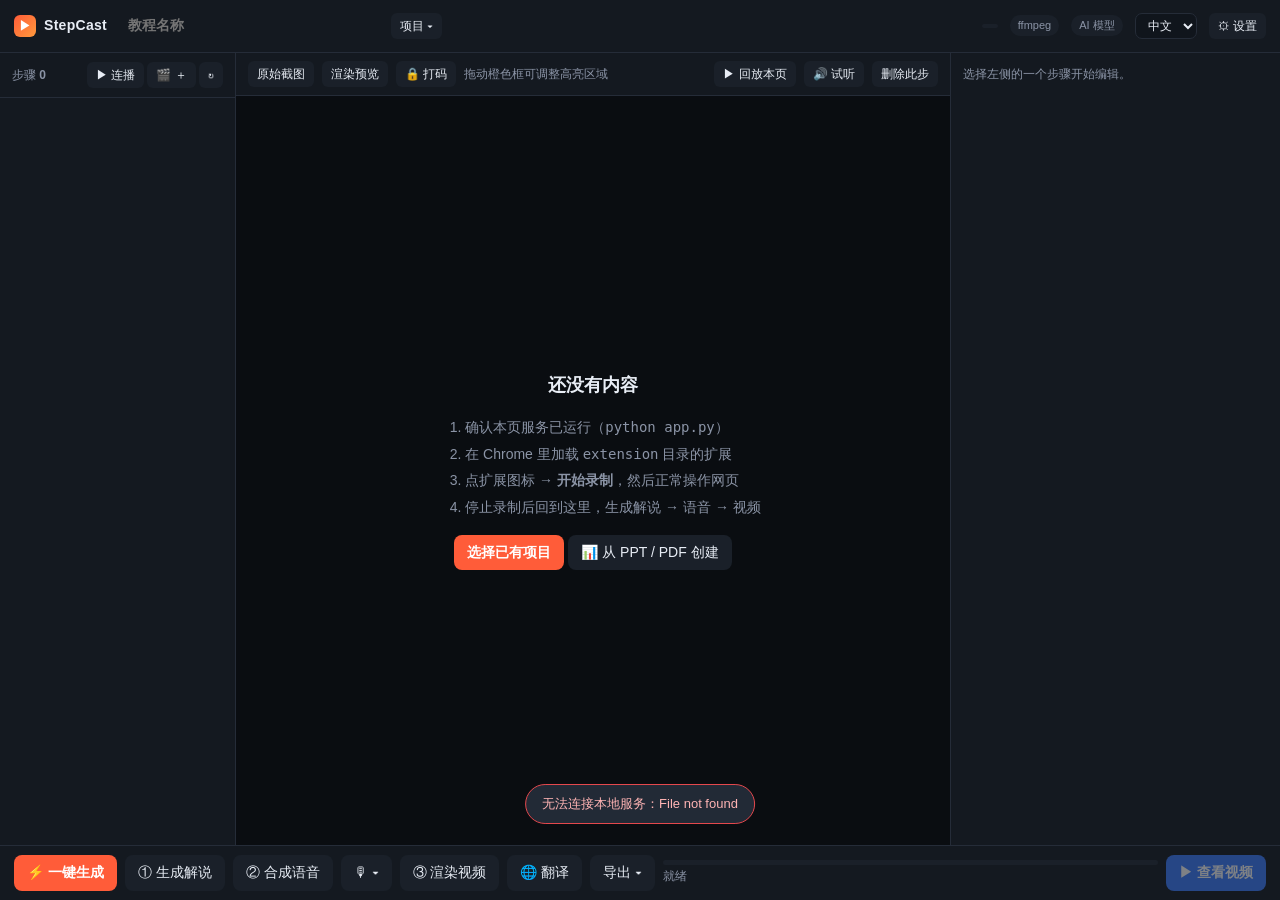
==== commit 3451a163: "StepCast 1.9.0: PowerPoint animations, page playback, more voices - Slides with the author's PowerPo" ====
--- a/static/index.html
+++ b/static/index.html
@@ -27,9 +27,22 @@
     <aside id="steps">
       <div class="pane-head">
         <span>步骤 <b id="stepCount">0</b></span>
-        <span><button class="sm" id="btnInsertVideo" title="插入一段视频（放在当前这一步后面）">🎬 ＋</button>
+        <span><button class="sm" id="btnMulti" title="选几页连续观看（每一页的卡片上也有 ▶，可以单独回放那一页）">▶ 连播</button>
+          <button class="sm" id="btnInsertVideo" title="插入一段视频（放在当前这一步后面）">🎬 ＋</button>
           <button class="sm" id="btnRefresh" title="重新加载">↻</button></span>
         <input type="file" id="insertVideoFile" accept="video/*,.mp4,.mov,.wmv,.avi,.mkv,.webm,.m4v" hidden>
+      </div>
+      <div id="multiBar" class="hidden">
+        <div class="row wrap" style="gap:5px">
+          <button class="xs" id="mbAll" title="选中所有放进成片的页">全选</button>
+          <button class="xs" id="mbFrom" title="从当前这一页选到最后">从当前页起</button>
+          <button class="xs" id="mbNone">清空</button>
+          <span class="small muted grow" id="mbCount"></span>
+        </div>
+        <div class="row" style="gap:6px;margin-top:6px">
+          <button class="primary sm grow" id="mbPlay">▶ 播放所选</button>
+          <button class="sm" id="mbDone">完成</button>
+        </div>
       </div>
       <div id="stepList"></div>
     </aside>
@@ -41,6 +54,8 @@
         <button class="sm" id="btnRedactMode" title="在截图上拖动框选要打码的区域">🔒 打码</button>
         <span class="small muted" id="stageHint">拖动橙色框可调整高亮区域</span>
         <div class="grow"></div>
+        <button class="sm" id="btnPlayPage" title="把这一页按成片的效果放一遍（动画、配音、字幕；页里的视频也一起放）">▶ 回放本页</button>
+        <button class="sm danger hidden" id="btnStopPlay" title="停止播放（Esc）">■ 停止播放</button>
         <button class="sm" id="btnPlayAudio" title="试听这一步的配音">🔊 试听</button>
         <button class="sm danger" id="btnDeleteStep">删除此步</button>
       </div>
@@ -63,6 +78,13 @@
         </div>
         <img id="previewImg" class="hidden" alt="">
         <video id="stageVideo" class="hidden" controls preload="metadata"></video>
+        <div id="playWrap" class="hidden">
+          <video id="playVideo" class="hidden" controls playsinline></video>
+          <div id="playStatus">
+            <div id="playMsg" class="small muted"></div>
+            <div id="playBar"><div></div></div>
+          </div>
+        </div>
       </div>
     </section>
 
@@ -163,6 +185,14 @@
             <label class="switch"><input type="checkbox" id="fRevealAll"> 幻灯片逐条出现，突出当前讲的内容（整个项目）</label>
             <label class="switch"><input type="checkbox" id="fRevealPage"> 这一页逐条出现</label>
             <p class="small muted" id="revealHint" style="margin:4px 0 0"></p>
+          </div>
+          <div id="seqBox" class="hidden" style="margin-top:14px">
+            <label class="field"><span>这一页和视频的播放顺序</span>
+              <select id="fSequence">
+                <option value="">先讲解，再播放视频</option>
+                <option value="video_first">先播放视频，播完再讲叠在视频上的文字</option>
+              </select></label>
+            <p class="small muted" id="seqHint" style="margin:4px 0 0"></p>
           </div>
         </div>
 
@@ -260,7 +290,7 @@
 
 <div id="toast"></div>
 
-<!-- 设置 -->
+<!-- settings -->
 <div class="modal hidden" id="mSettings">
   <div class="box">
     <h2>设置</h2>
@@ -313,6 +343,7 @@
         <p class="small notes-hint" id="sTtsHint"></p>
         <label class="field"><span>API Key</span>
           <input type="password" id="sTtsKey" placeholder="粘贴新的 Key；留空 = 保持原来的" autocomplete="off" spellcheck="false"></label>
+        <div id="sTtsExtra"></div>
         <label class="field hidden" id="sTtsVoicesWrap"><span>自己的音色 ID（可选，比如复刻的声音；多个用逗号分开）</span>
           <input type="text" id="sTtsVoices" spellcheck="false"></label>
         <div class="row" style="margin:6px 0 4px">
@@ -389,7 +420,7 @@
   </div>
 </div>
 
-<!-- 项目列表 -->
+<!-- project list -->
 <div class="modal hidden" id="mProjects">
   <div class="box">
     <h2>项目</h2>
@@ -402,7 +433,7 @@
   </div>
 </div>
 
-<!-- 生成解说 -->
+<!-- write narration -->
 <div class="modal hidden" id="mScript">
   <div class="box">
     <h2>生成解说脚本</h2>
@@ -447,7 +478,7 @@
   </div>
 </div>
 
-<!-- 两人问答的讲者 -->
+<!-- two-person Q&A speakers -->
 <div class="modal hidden" id="mSpeakers">
   <div class="box">
     <h2>讲者</h2>
@@ -473,7 +504,7 @@
   </div>
 </div>
 
-<!-- 翻译 -->
+<!-- translate -->
 <div class="modal hidden" id="mTranslate">
   <div class="box">
     <h2>翻译成其他语言</h2>
@@ -487,7 +518,7 @@
   </div>
 </div>
 
-<!-- 录音 / 口述 -->
+<!-- recording / dictation -->
 <div class="modal hidden" id="mVoice">
   <div class="box">
     <h2 id="vrTitle">🎙 录我的声音</h2>
@@ -517,7 +548,7 @@
   </div>
 </div>
 
-<!-- PPT / PDF 导入 -->
+<!-- PPT / PDF import -->
 <div class="modal hidden" id="mImport">
   <div class="box wide">
     <h2>📊 从 PPT / PDF 创建视频</h2>
@@ -527,7 +558,7 @@
         <input type="file" id="imFile" accept=".pptx,.ppt,.pdf" hidden>
         <div class="drop-ico">⬆</div>
         <div data-i18n><b>点击选择文件</b>，或拖到这里</div>
-        <div class="small muted" style="margin-top:4px">.pptx / .ppt / .pdf，最多 100 页 · 每一页变成视频里的一个步骤 · 页面里的视频会保留，动画和切换效果不会</div>
+        <div class="small muted" style="margin-top:4px">.pptx / .ppt / .pdf，最多 100 页 · 每一页变成视频里的一个步骤 · 页面里的视频会保留；本机装有 PowerPoint 时页面动画也会保留（见下方选项），切换效果不会</div>
       </label>
       <div class="small muted" id="imStatus" style="margin-top:10px"></div>
     </div>
@@ -575,7 +606,7 @@
         <label class="switch hidden" id="imVideosWrap" style="align-self:end;margin-bottom:14px">
           <input type="checkbox" id="imVideos" checked> 包含幻灯片里的视频</label>
         <label class="switch hidden" id="imRevealWrap" style="align-self:end;margin-bottom:14px"
-               title="解说说到哪一条，那一条才出现；讲到下一条时，前面讲过的变淡。需要本机 PowerPoint，导入会慢一些。">
+               title="解说说到哪一条，那一条才出现；讲到下一条时，前面讲过的变淡。设了动画的页，按 PPT 里的动画顺序和上下层次出现。需要本机 PowerPoint，导入会慢一些。">
           <input type="checkbox" id="imReveal" checked> 逐条出现，突出当前讲的内容</label>
       </div>
       <p class="small" id="imPrivacy"></p>
@@ -590,7 +621,7 @@
   </div>
 </div>
 
-<!-- 打码扫描 -->
+<!-- redaction scan -->
 <div class="modal hidden" id="mRedact">
   <div class="box">
     <h2>敏感信息打码</h2>
@@ -627,7 +658,7 @@
   </div>
 </div>
 
-<!-- 视频 -->
+<!-- video -->
 <div class="modal hidden" id="mVideo">
   <div class="box wide">
     <h2 id="vTitle">视频</h2>
--- a/static/style.css
+++ b/static/style.css
@@ -38,7 +38,7 @@
 button.blue:hover:not(:disabled) { filter: brightness(1.1); background: var(--accent2); }
 button.sm { padding: 4px 9px; font-size: 12px; border-radius: 6px; }
 button.danger:hover:not(:disabled) { background: #48222a; color: #ff9c9c; }
-/* 下载用真正的链接（按钮套在 <a> 里是无效 HTML，有的浏览器点了不下载），样子和按钮一致 */
+/* Downloads use real links (a button inside <a> is invalid HTML and some browsers don't download), styled like buttons */
 a.btn { display: inline-block; cursor: pointer; border-radius: 8px; background: var(--panel2); color: var(--text);
         padding: 7px 13px; text-decoration: none; white-space: nowrap; transition: background .15s, filter .15s; }
 a.btn:hover { background: #232b37; }
@@ -60,7 +60,7 @@
 .small { font-size: 12px; }
 .hidden { display: none !important; }
 
-/* ---------- 布局 ---------- */
+/* ---------- layout ---------- */
 
 #app { display: flex; flex-direction: column; height: 100%; }
 
@@ -89,7 +89,7 @@
 
 #main { flex: 1; display: flex; min-height: 0; }
 
-/* 左：步骤列表 */
+/* left: step list */
 #steps {
   width: 236px; flex: none; background: var(--panel);
   border-right: 1px solid var(--line); display: flex; flex-direction: column;
@@ -142,13 +142,13 @@
 .k-key { background: #f0b03c; }
 .k-manual { background: var(--muted); }
 
-/* 中：预览 */
+/* center: preview */
 #stage { flex: 1; min-width: 0; display: flex; flex-direction: column; background: #0a0d11; }
 #stageHead {
   display: flex; align-items: center; gap: 8px; padding: 8px 12px;
   border-bottom: 1px solid var(--line); flex: none; background: var(--panel);
 }
-/* 按钮文字不折行（德语、波兰语的词比中文长），让提示文字去换行 */
+/* button text doesn't wrap (German and Polish words are longer than Chinese); let the hint text wrap instead */
 #stageHead button, #actions button, #topbar button { white-space: nowrap; }
 #stageHint { min-width: 0; flex: 1 1 160px; line-height: 1.35; }
 #stageHead > .grow { flex: 0 0 0; }
@@ -173,7 +173,7 @@
   position: absolute; top: -24px; left: 0; font-size: 11px; white-space: nowrap;
   background: var(--accent); color: #fff; padding: 1px 6px; border-radius: 4px;
 }
-/* 打码框 */
+/* redaction boxes */
 #redactLayer { position: absolute; inset: 0; pointer-events: none; }
 #redactLayer.on { pointer-events: auto; cursor: crosshair; background: rgba(0, 0, 0, .04); }
 .rbox {
@@ -216,7 +216,7 @@
 #emptyState h2 { color: var(--text); font-size: 18px; margin-bottom: 6px; }
 #emptyState ol { text-align: left; line-height: 1.9; }
 
-/* 右：属性 */
+/* right: properties */
 #inspector {
   width: 330px; flex: none; background: var(--panel);
   border-left: 1px solid var(--line); overflow-y: auto; padding: 12px;
@@ -231,7 +231,7 @@
 .switch { display: flex; align-items: center; gap: 7px; font-size: 12.5px; margin-bottom: 7px; }
 .switch input { width: auto; }
 
-/* 底部操作条 */
+/* bottom action bar */
 #actions {
   flex: none; display: flex; align-items: center; gap: 8px; flex-wrap: wrap;
   padding: 9px 14px; background: var(--panel); border-top: 1px solid var(--line);
@@ -247,7 +247,7 @@
 #progressText { font-size: 11.5px; color: var(--muted); margin-top: 3px;
   white-space: nowrap; overflow: hidden; text-overflow: ellipsis; }
 
-/* 弹窗 */
+/* dialogs */
 .modal {
   position: fixed; inset: 0; background: rgba(4,6,9,.7); display: grid;
   place-items: center; z-index: 50; padding: 20px;
@@ -258,7 +258,7 @@
   box-shadow: 0 30px 80px rgba(0,0,0,.6);
 }
 .modal .box.wide { width: 900px; }
-/* 视频弹窗：窗口不高时压低视频，下载按钮始终在可见范围内，不用在弹窗里往下滚 */
+/* video dialog: on short windows shrink the video so the download buttons stay visible without scrolling in the dialog */
 #vPlayer { display: block; max-height: calc(88vh - 150px); }
 .modal h2 { margin: 0 0 14px; font-size: 17px; }
 .modal .foot { display: flex; justify-content: flex-end; gap: 8px; margin-top: 16px; }
@@ -289,7 +289,7 @@
 ::-webkit-scrollbar-thumb { background: #2a3341; border-radius: 5px; }
 ::-webkit-scrollbar-track { background: transparent; }
 
-/* ---------- 配音 / 录音 ---------- */
+/* ---------- voice-over / recording ---------- */
 .field-head { display: flex; align-items: center; justify-content: space-between; margin-bottom: 4px; }
 .field-head > span { font-size: 11.5px; color: var(--muted); }
 button.xs { padding: 2px 8px; font-size: 11px; border-radius: 6px; }
@@ -318,7 +318,7 @@
 .meter > i { display: block; height: 100%; width: 0; transition: width .06s;
              background: linear-gradient(90deg, #30c463, #f0b03c, #ff5c39); }
 
-/* ---------- PPT 导入 ---------- */
+/* ---------- PPT import ---------- */
 .drop { display: block; border: 2px dashed #323b4a; border-radius: 12px; padding: 36px 20px;
         text-align: center; cursor: pointer; transition: border-color .15s, background .15s; }
 .drop:hover, .drop.over { border-color: var(--accent); background: rgba(255, 92, 57, .05); }
@@ -347,7 +347,7 @@
 .k-video { background: #b37feb; }
 .badge.ppt { color: #22b8cf; }
 
-/* 两人问答：台词编辑、讲者 */
+/* two-person Q&A: dialogue editing, speakers */
 .dlg-lines { display: flex; flex-direction: column; gap: 6px; }
 .dlg-row { display: grid; grid-template-columns: 64px 1fr auto; gap: 6px; align-items: start; }
 .dlg-row textarea { min-height: 38px; resize: vertical; }
@@ -364,7 +364,7 @@
 .spk-card[data-role="expert"] .spk-head b { color: #6fa0ff; }
 @media (max-width: 560px) { .spk-grid { grid-template-columns: 1fr; } }
 
-/* 视频弹窗：第二语言字幕 */
+/* video dialog: second-language subtitles */
 .v-stage { position: relative; background: #000; border-radius: 10px; overflow: hidden; }
 .v-stage video { display: block; width: 100%; background: #000; }
 .v-stage:fullscreen { border-radius: 0; display: flex; align-items: center; }
@@ -386,3 +386,22 @@
   font-size: 12px; color: var(--muted); }
 #vPlayer::cue { background: rgba(8, 10, 14, .72); color: #fff; font-size: 56%; line-height: 1.1; font-style: italic; }
 #vPlayer.upright::cue { font-style: normal; }
+
+/* ---------- playback of pages, and choosing several to play in a row ---------- */
+#multiBar { padding: 8px 10px; border-bottom: 1px solid var(--line); background: #11161d; flex: none; }
+.step-card .pick { display: none; position: absolute; right: 7px; top: 6px; width: 16px; height: 16px; margin: 0; cursor: pointer; accent-color: var(--accent); }
+#stepList.multi .step-card .pick { display: block; }
+.step-card.picked { border-color: #6c4a43; }
+.step-card .play-one {
+  position: absolute; right: 6px; bottom: 6px; width: 22px; height: 22px; padding: 0; border-radius: 50%;
+  font-size: 10px; line-height: 22px; text-align: center; opacity: 0; background: rgba(0,0,0,.6); color: #fff;
+}
+.step-card:hover .play-one, .step-card.playing .play-one { opacity: .95; }
+.step-card .play-one:hover:not(:disabled) { background: var(--accent); }
+.step-card.playing { border-color: var(--accent2); box-shadow: 0 0 0 1px var(--accent2) inset; }
+#playWrap { display: flex; flex-direction: column; align-items: center; gap: 10px; width: 100%; }
+#playVideo { display: block; max-width: 100%; max-height: calc(100vh - 290px); border-radius: 8px; background: #000; }
+#playStatus { width: min(560px, 92%); text-align: center; }
+#playBar { height: 4px; margin-top: 6px; border-radius: 2px; background: #222b37; overflow: hidden; }
+#playBar > div { height: 100%; width: 0; background: var(--accent); transition: width .3s; }
+#playBar.hidden { display: none; }
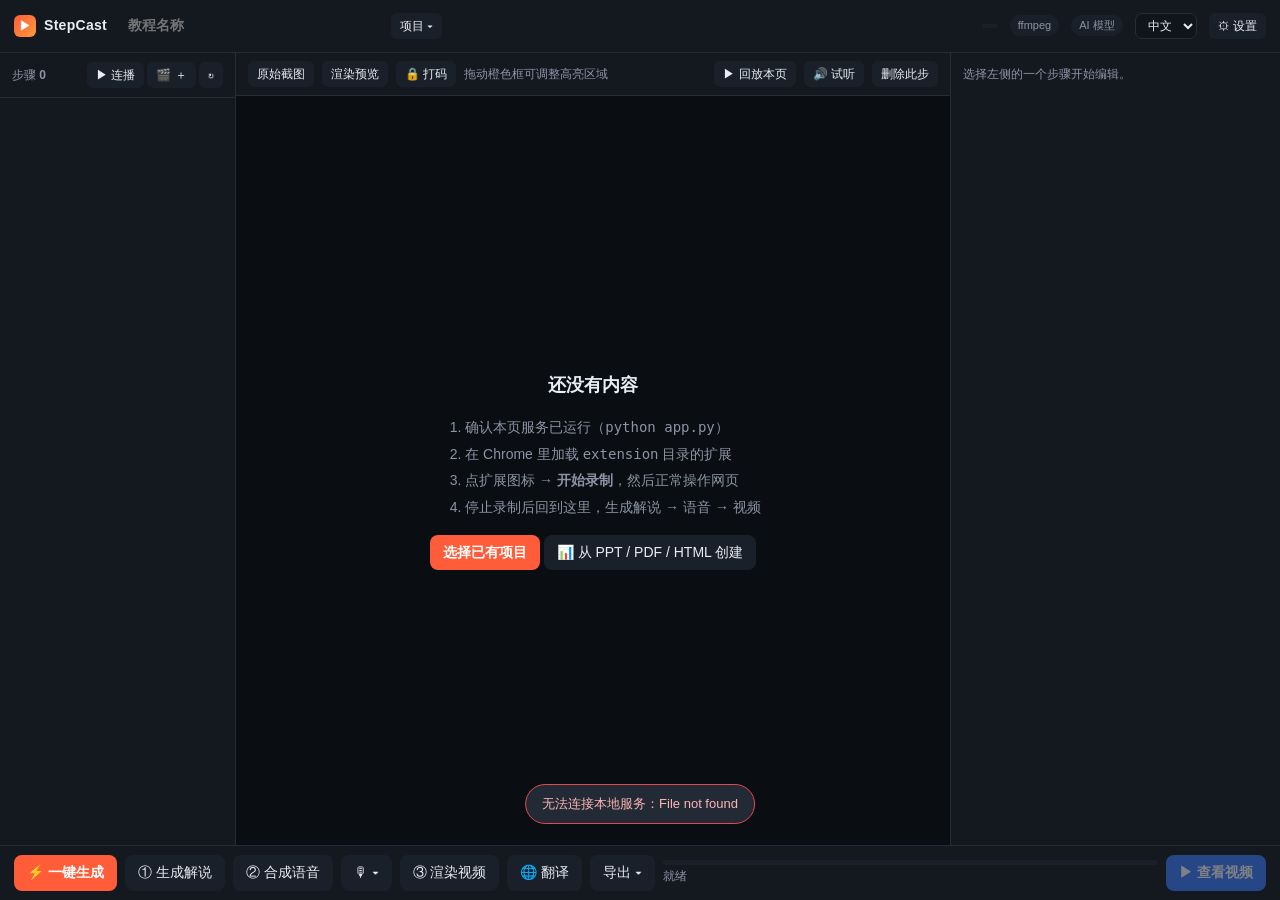
==== commit 33a2899e: "StepCast 1.10.0: HTML decks become videos, AI assistants can drive StepCast - HTML decks: the PPT / " ====
--- a/static/index.html
+++ b/static/index.html
@@ -69,7 +69,7 @@
             <li>停止录制后回到这里，生成解说 → 语音 → 视频</li>
           </ol>
           <p><button class="primary" id="btnOpenProjects">选择已有项目</button>
-             <button id="btnEmptyImport">📊 从 PPT / PDF 创建</button></p>
+             <button id="btnEmptyImport">📊 从 PPT / PDF / HTML 创建</button></p>
         </div>
         <div id="shotWrap" class="hidden">
           <img id="shot" alt="">
@@ -193,6 +193,19 @@
                 <option value="video_first">先播放视频，播完再讲叠在视频上的文字</option>
               </select></label>
             <p class="small muted" id="seqHint" style="margin:4px 0 0"></p>
+          </div>
+          <div id="webBox" class="hidden" style="margin-top:14px">
+            <h3>网页动画和点击</h3>
+            <label class="switch"><input type="checkbox" id="fWebLive"> 录下这一页的动画和点击（关掉就是静态画面）</label>
+            <label class="switch"><input type="checkbox" id="fWebCursor"> 点按钮时显示鼠标指针（整个项目）</label>
+            <label class="switch" title="解说提到页面上的某张卡片、某个要点时，画面上高亮它；页面自己有动画或点击的句子不加"><input type="checkbox" id="fWebFocus"> 讲到哪亮到哪（整个项目）</label>
+            <div id="webActs" class="web-acts"></div>
+            <div class="row wrap" style="gap:6px;margin-top:6px">
+              <button class="sm" id="webAdd">＋ 添加点击</button>
+              <button class="sm" id="webAddFocus">＋ 添加高亮</button>
+              <button class="sm" id="webAuto" title="按演讲者备注里的提示和解说内容，重新自动安排这一页的点击">按讲稿重新安排</button>
+            </div>
+            <p class="small muted" id="webHint" style="margin:6px 0 0"></p>
           </div>
         </div>
 
@@ -302,6 +315,8 @@
 
     <div data-pane="ai">
       <h3 class="set-sub" style="margin-top:4px">AI 模型（写解说、翻译、AI 改写）</h3>
+      <label class="switch" style="margin:2px 0 2px"><input type="checkbox" id="sAiOff"> 关闭内置 AI</label>
+      <p class="small muted" style="margin:0 0 10px">打开后，本软件不调用任何 AI 模型；解说、翻译和改写由外部助手通过本机接口写入。配音不受影响。</p>
       <label class="field"><span>服务商</span>
         <select id="sProvider"></select></label>
       <p class="small notes-hint" id="sProviderHint"></p>
@@ -336,6 +351,8 @@
           </select></label>
         <button class="sm" id="btnTryVoice" style="margin-top:14px">试听</button>
       </div>
+      <label class="switch" style="margin:6px 0 2px"><input type="checkbox" id="sPaidTts"> 使用付费配音服务</label>
+      <p class="small muted" style="margin:0 0 6px">关掉后只用免费的 Edge 语音；已填的 Key 会保留，以后打开就能接着用。</p>
       <details class="small" id="sTtsBox" style="margin:4px 0 10px">
         <summary>更多配音服务（付费，声音更自然）</summary>
         <p class="small muted" style="margin:8px 0">默认的 Edge 配音免费。填了下面某一家的 Key，它的音色就会出现在所有「配音音色」下拉框里（名字前面带服务名），项目、两位讲者都可以选。配音文字会发给对应的公司。</p>
@@ -394,6 +411,7 @@
       <label class="switch"><input type="checkbox" id="sFrame"> 加浏览器外框</label>
       <label class="switch"><input type="checkbox" id="sSubs"> 把字幕烧进画面</label>
       <label class="switch" title="主字幕往上挪一点，画面最底下留给第二语言字幕（外挂字幕文件，看的人自己选）"><input type="checkbox" id="sSubSpace"> 给第二语言字幕留位置</label>
+      <label class="switch" title="字幕已经烧进画面时，关掉它可以避免播放器再叠一层字幕；「下载字幕」照样能用"><input type="checkbox" id="sSidecar"> 在视频旁另存字幕文件（.srt / .vtt）</label>
       <label class="switch"><input type="checkbox" id="sIntro"> 生成片头</label>
       <label class="switch"><input type="checkbox" id="sOutro"> 生成片尾</label>
       <div class="row">
@@ -406,8 +424,8 @@
 
     <div data-pane="about" class="hidden small muted">
       <p>StepCast —— comlong的教学视频生成器。</p>
+      <p id="aboutInfo"></p>
       <p data-i18n>录制来自浏览器扩展，解说由你在设置里选择的 AI 模型生成，配音使用在线语音合成服务，画面和视频在本机合成。项目文件保存在本机 <code>projects/</code> 目录。</p>
-      <p id="aboutInfo"></p>
       <h3 class="set-sub">免责声明</h3>
       <p data-i18n>本软件在你的电脑上运行，但部分功能会调用第三方公司的在线服务（AI 生成解说、翻译和改写，AI 配音，下载语音识别模型），相关的文字内容会发送到这些公司的服务器。这些服务的可用性、费用、数据处理方式和使用条款由提供服务的公司决定，不受本软件控制。</p>
       <p data-i18n>使用前请自行确认：要处理的内容可以发送给外部服务，并且符合所在地的法律法规（包括个人信息与数据保护的规定）、公司规定和保密义务。本软件按现状提供，不作任何保证；因使用本软件产生的法律风险、违规责任和其他后果，由使用者个人承担。</p>
@@ -424,9 +442,10 @@
 <div class="modal hidden" id="mProjects">
   <div class="box">
     <h2>项目</h2>
+    <input type="search" id="projSearch" placeholder="搜索项目名或文件夹" autocomplete="off" spellcheck="false" style="width:100%;margin-bottom:8px">
     <div id="projList"></div>
     <div class="foot">
-      <button id="btnImportSlides">📊 从 PPT / PDF 创建</button>
+      <button id="btnImportSlides">📊 从 PPT / PDF / HTML 创建</button>
       <button id="btnNewProject">新建空项目</button>
       <button class="primary" id="btnCloseProjects">关闭</button>
     </div>
@@ -548,19 +567,25 @@
   </div>
 </div>
 
-<!-- PPT / PDF import -->
+<!-- PPT / PDF / HTML import -->
 <div class="modal hidden" id="mImport">
   <div class="box wide">
-    <h2>📊 从 PPT / PDF 创建视频</h2>
+    <h2>📊 从 PPT / PDF / HTML 创建视频</h2>
 
     <div id="imStage1">
       <label class="drop" id="imDrop">
-        <input type="file" id="imFile" accept=".pptx,.ppt,.pdf" hidden>
+        <input type="file" id="imFile" accept=".pptx,.ppt,.pdf,.html,.htm,.zip" hidden>
         <div class="drop-ico">⬆</div>
         <div data-i18n><b>点击选择文件</b>，或拖到这里</div>
-        <div class="small muted" style="margin-top:4px">.pptx / .ppt / .pdf，最多 100 页 · 每一页变成视频里的一个步骤 · 页面里的视频会保留；本机装有 PowerPoint 时页面动画也会保留（见下方选项），切换效果不会</div>
+        <div class="small muted" style="margin-top:4px">.pptx / .ppt / .pdf，或网页演示稿 .html（图片等文件另外存放时，把整个文件夹打包成 .zip）· 最多 100 页 · 每一页变成视频里的一个步骤</div>
+        <div class="small muted" style="margin-top:2px">PPT：页面里的视频会保留，本机装有 PowerPoint 时页面动画也会保留 · 网页：页面动画和按钮点击都会录下来，讲稿里的「（点按钮）」这类提示会照着做</div>
       </label>
       <div class="small muted" id="imStatus" style="margin-top:10px"></div>
+      <details class="small" id="imWebTips" style="margin-top:12px">
+        <summary class="muted">网页演示稿怎样做最容易导入？（可以把要求复制给生成演示稿的 AI）</summary>
+        <div class="pre muted" id="imWebTipsText" style="margin-top:6px"></div>
+        <button class="sm" id="imWebTipsCopy" style="margin-top:6px">📋 复制给 AI 的要求</button>
+      </details>
     </div>
 
     <div id="imStage2" class="hidden">
@@ -603,12 +628,28 @@
         <label class="field hidden" id="imExpertWrap"><span>讲师音色（讲解）</span><select id="imExpertVoice"></select></label>
         <label class="switch" style="align-self:end;margin-bottom:14px">
           <input type="checkbox" id="imAutoVoice" checked> 写完解说自动配音</label>
+        <label class="switch" style="align-self:end;margin-bottom:14px"
+               title="打开后，导入完成就自动接着配音、渲染出视频，就像导入后马上点「⚡ 一键生成」。解说按上面的选择来写。">
+          <input type="checkbox" id="imAutoAll"> 导入后自动一键生成</label>
         <label class="switch hidden" id="imVideosWrap" style="align-self:end;margin-bottom:14px">
           <input type="checkbox" id="imVideos" checked> 包含幻灯片里的视频</label>
         <label class="switch hidden" id="imRevealWrap" style="align-self:end;margin-bottom:14px"
                title="解说说到哪一条，那一条才出现；讲到下一条时，前面讲过的变淡。设了动画的页，按 PPT 里的动画顺序和上下层次出现。需要本机 PowerPoint，导入会慢一些。">
           <input type="checkbox" id="imReveal" checked> 逐条出现，突出当前讲的内容</label>
-      </div>
+        <label class="field hidden" id="imWebWrap"><span>网页的动画和点击</span>
+          <select id="imWebMode">
+            <option value="demo">录下动画，按讲稿的提示点按钮（推荐）</option>
+            <option value="animate">只录动画，不点按钮</option>
+            <option value="still">静态画面（和 PDF 一样）</option>
+          </select></label>
+        <label class="switch hidden" id="imWebCursorWrap" style="align-self:end;margin-bottom:14px"
+               title="点按钮前，画面上会有一个鼠标指针移过去再点下去，看的人更容易看清点了哪里">
+          <input type="checkbox" id="imWebCursor" checked> 点按钮时显示鼠标指针</label>
+        <label class="switch hidden" id="imWebFocusWrap" style="align-self:end;margin-bottom:14px"
+               title="解说提到页面上的某张卡片、某个要点时，画面上高亮它；页面自己有动画或点击的句子不加">
+          <input type="checkbox" id="imWebFocus" checked> 讲到哪亮到哪</label>
+      </div>
+      <p class="small notes-hint hidden" id="imWebHint"></p>
       <p class="small" id="imPrivacy"></p>
     </div>
 
--- a/static/style.css
+++ b/static/style.css
@@ -284,6 +284,22 @@
 }
 .projrow:hover { background: var(--panel2); }
 .projrow img { width: 64px; height: 38px; object-fit: cover; border-radius: 5px; background: #0b0e13; }
+.projfolder {
+  display: flex; align-items: center; gap: 8px; padding: 8px 9px;
+  border-radius: 9px; cursor: pointer; user-select: none;
+}
+.projfolder:hover { background: var(--panel2); }
+.projfolder .caret { width: 12px; color: var(--muted); }
+.projfolder-items { margin-left: 18px; border-left: 1px solid var(--line); padding-left: 4px; }
+.projsep { margin: 10px 9px 2px; }
+
+/* HTML slides: the clicks done while the narration plays (sentence · what · where) */
+.web-acts { display: flex; flex-direction: column; gap: 6px; margin-top: 8px; }
+.web-act { display: grid; grid-template-columns: minmax(0, 1.5fr) auto minmax(0, 1fr) auto; gap: 4px; align-items: center; }
+.web-act select { min-width: 0; font-size: 12px; padding: 4px 6px; }
+.web-act.off { opacity: .45; }                      /* a highlight while highlights are switched off for the project */
+.web-act .wa-ctl.off { visibility: hidden; }        /* "show the next part" needs no control; the row keeps its columns */
+#imWebTipsText { white-space: pre-wrap; line-height: 1.6; }
 
 ::-webkit-scrollbar { width: 9px; height: 9px; }
 ::-webkit-scrollbar-thumb { background: #2a3341; border-radius: 5px; }
